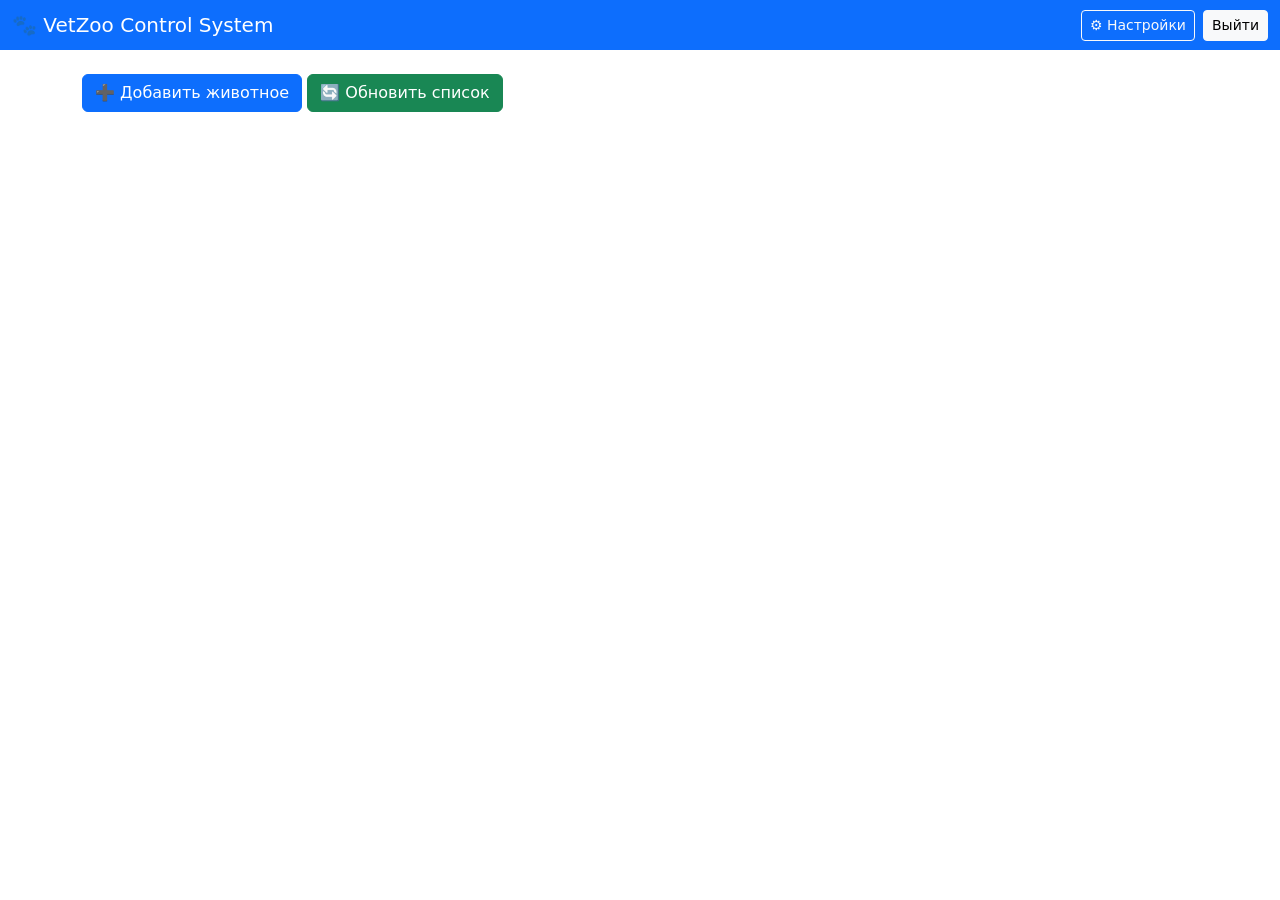
==== server/templates/index.html @ 9ef8147b "feat: добавление авторизации" ====
<!DOCTYPE html>
<html lang="ru">
<head>
    <meta charset="UTF-8">
    <meta name="viewport" content="width=device-width, initial-scale=1.0">
    <title>VetZoo Control</title>
    <link href="https://cdn.jsdelivr.net/npm/bootstrap@5.1.3/dist/css/bootstrap.min.css" rel="stylesheet">
    <link rel="stylesheet" href="style.css">
</head>
<body>
    <!-- Навигация -->
    <nav class="navbar navbar-dark bg-primary">
        <div class="container-fluid">
            <span class="navbar-brand mb-0 h1">🐾 VetZoo Control System</span>
            <div class="d-flex text-white">
                <span id="userDisplay" class="me-3"></span>
                <button class="btn btn-sm btn-outline-light me-2" onclick="showChangeCredentialsModal()" id="changeCredentialsBtn">⚙️ Настройки</button>
                <a href="/logout" class="btn btn-sm btn-light">Выйти</a>
            </div>
        </div>
    </nav>

    <div class="container mt-4">
        <!-- Кнопки действий -->
        <div class="row mb-4">
            <div class="col">
                <button class="btn btn-primary" data-bs-toggle="modal" data-bs-target="#addAnimalModal" id="addAnimalBtn">
                    ➕ Добавить животное
                </button>
                <button class="btn btn-success" onclick="loadAnimals()">
                    🔄 Обновить список
                </button>
                <a href="/admin" class="btn btn-warning" id="adminPanelBtn" style="display: none;">👥 Управление персоналом</a>
            </div>
        </div>

        <!-- Карточки животных -->
        <div class="row" id="animalsList"></div>
    </div>

    <!-- Модальное окно добавления животного -->
    <div class="modal fade" id="addAnimalModal" tabindex="-1">
        <div class="modal-dialog">
            <div class="modal-content">
                <div class="modal-header">
                    <h5 class="modal-title">Добавить новое животное</h5>
                    <button type="button" class="btn-close" data-bs-dismiss="modal"></button>
                </div>
                <div class="modal-body">
                    <form id="addAnimalForm">
                        <div class="mb-3">
                            <label class="form-label">Кличка</label>
                            <input type="text" class="form-control" id="animalName" required>
                        </div>
                        <div class="mb-3">
                            <label class="form-label">Вид</label>
                            <input type="text" class="form-control" id="animalSpecies" required>
                        </div>
                        <div class="mb-3">
                            <label class="form-label">Дата прибытия</label>
                            <input type="date" class="form-control" id="arrivalDate">
                        </div>
                        <div class="mb-3">
                            <label class="form-label">Вольер</label>
                            <input type="text" class="form-control" id="enclosure">
                        </div>
                        <div class="mb-3">
                            <label class="form-label">Пол</label>
                            <select class="form-control" id="gender">
                                <option value="">Не указан</option>
                                <option value="М">Мужской</option>
                                <option value="Ж">Женский</option>
                            </select>
                        </div>
                        <div class="mb-3">
                            <label class="form-label">Примечания</label>
                            <textarea class="form-control" id="notes" rows="2"></textarea>
                        </div>
                    </form>
                </div>
                <div class="modal-footer">
                    <button type="button" class="btn btn-secondary" data-bs-dismiss="modal">Отмена</button>
                    <button type="button" class="btn btn-primary" onclick="addAnimal()">Сохранить</button>
                </div>
            </div>
        </div>
    </div>

    <!-- Модальное окно редактирования животного -->
    <div class="modal fade" id="editAnimalModal" tabindex="-1">
        <div class="modal-dialog">
            <div class="modal-content">
                <div class="modal-header">
                    <h5 class="modal-title">Редактировать животное</h5>
                    <button type="button" class="btn-close" data-bs-dismiss="modal"></button>
                </div>
                <div class="modal-body">
                    <form id="editAnimalForm">
                        <input type="hidden" id="editAnimalId">
                        <div class="mb-3">
                            <label class="form-label">Кличка</label>
                            <input type="text" class="form-control" id="editAnimalName" required>
                        </div>
                        <div class="mb-3">
                            <label class="form-label">Вид</label>
                            <input type="text" class="form-control" id="editAnimalSpecies" required>
                        </div>
                        <div class="mb-3">
                            <label class="form-label">Дата прибытия</label>
                            <input type="date" class="form-control" id="editArrivalDate">
                        </div>
                        <div class="mb-3">
                            <label class="form-label">Дата рождения</label>
                            <input type="date" class="form-control" id="editBirthDate">
                        </div>
                        <div class="mb-3">
                            <label class="form-label">Вольер</label>
                            <input type="text" class="form-control" id="editEnclosure">
                        </div>
                        <div class="mb-3">
                            <label class="form-label">Пол</label>
                            <select class="form-control" id="editGender">
                                <option value="">Не указан</option>
                                <option value="М">Мужской</option>
                                <option value="Ж">Женский</option>
                            </select>
                        </div>
                        <div class="mb-3">
                            <label class="form-label">Примечания</label>
                            <textarea class="form-control" id="editNotes" rows="2"></textarea>
                        </div>
                    </form>
                </div>
                <div class="modal-footer">
                    <button type="button" class="btn btn-secondary" data-bs-dismiss="modal">Отмена</button>
                    <button type="button" class="btn btn-primary" onclick="saveAnimalChanges()">Сохранить</button>
                </div>
            </div>
        </div>
    </div>

    <!-- Модальное окно просмотра животного -->
    <div class="modal fade" id="viewAnimalModal" tabindex="-1">
        <div class="modal-dialog modal-lg">
            <div class="modal-content">
                <div class="modal-header">
                    <h5 class="modal-title" id="viewAnimalTitle">Информация о животном</h5>
                    <button type="button" class="btn-close" data-bs-dismiss="modal"></button>
                </div>
                <div class="modal-body">
                    <ul class="nav nav-tabs" id="animalTabs">
                        <li class="nav-item">
                            <a class="nav-link active" data-bs-toggle="tab" href="#info">Информация</a>
                        </li>
                        <li class="nav-item">
                            <a class="nav-link" data-bs-toggle="tab" href="#exams">Осмотры</a>
                        </li>
                        <li class="nav-item">
                            <a class="nav-link" data-bs-toggle="tab" href="#vaccines">Прививки</a>
                        </li>
                        <li class="nav-item">
                            <a class="nav-link" data-bs-toggle="tab" href="#diets">Рацион</a>
                        </li>
                    </ul>
                    
                    <div class="tab-content mt-3">
                        <div class="tab-pane fade show active" id="info">
                            <div id="animalInfo"></div>
                            <hr>
                            <div id="statusUpdateSection" style="display: none;">
                                <h6>Обновить статус здоровья:</h6>
                                <select class="form-control mb-2" id="healthStatus">
                                    <option value="здоров">Здоров</option>
                                    <option value="болен">Болен</option>
                                    <option value="на лечении">На лечении</option>
                                    <option value="карантин">Карантин</option>
                                    <option value="снят с учета">Снят с учета</option>
                                </select>
                                <button class="btn btn-sm btn-primary" onclick="updateStatus()">Обновить статус</button>
                            </div>
                        </div>
                        <div class="tab-pane fade" id="exams">
                            <button class="btn btn-sm btn-success mb-3" id="addExamBtn" style="display: none;" onclick="showAddExamForm()">➕ Добавить осмотр</button>
                            <div id="examsList"></div>
                        </div>
                        <div class="tab-pane fade" id="vaccines">
                            <button class="btn btn-sm btn-success mb-3" id="addVaccineBtn" style="display: none;" onclick="showAddVaccineForm()">➕ Добавить прививку</button>
                            <div id="vaccinesList"></div>
                        </div>
                        <div class="tab-pane fade" id="diets">
                            <button class="btn btn-sm btn-success mb-3" id="addDietBtn" style="display: none;" onclick="showAddDietForm()">➕ Добавить рацион</button>
                            <div id="dietsList"></div>
                        </div>
                    </div>
                </div>
            </div>
        </div>
    </div>

    <!-- Модальное окно добавления осмотра -->
    <div class="modal fade" id="addExamModal" tabindex="-1">
        <div class="modal-dialog">
            <div class="modal-content">
                <div class="modal-header">
                    <h5 class="modal-title">Добавить осмотр</h5>
                    <button type="button" class="btn-close" data-bs-dismiss="modal"></button>
                </div>
                <div class="modal-body">
                    <form id="addExamForm">
                        <input type="hidden" id="examAnimalId">
                        <div class="mb-3">
                            <label class="form-label">Ветеринар</label>
                            <input type="text" class="form-control" id="veterinarian" required placeholder="ФИО ветеринара">
                        </div>
                        <div class="mb-3">
                            <label class="form-label">Диагноз</label>
                            <input type="text" class="form-control" id="diagnosis" required placeholder="Основной диагноз">
                        </div>
                        <div class="mb-3">
                            <label class="form-label">Лечение</label>
                            <textarea class="form-control" id="treatment" rows="2" required placeholder="Назначенное лечение"></textarea>
                        </div>
                        <div class="mb-3">
                            <label class="form-label">Дата</label>
                            <input type="datetime-local" class="form-control" id="examDate">
                        </div>
                    </form>
                </div>
                <div class="modal-footer">
                    <button type="button" class="btn btn-secondary" data-bs-dismiss="modal">Отмена</button>
                    <button type="button" class="btn btn-primary" onclick="addExamination()">Сохранить</button>
                </div>
            </div>
        </div>
    </div>

    <!-- Модальное окно добавления прививки -->
    <div class="modal fade" id="addVaccineModal" tabindex="-1">
        <div class="modal-dialog">
            <div class="modal-content">
                <div class="modal-header">
                    <h5 class="modal-title">Добавить прививку</h5>
                    <button type="button" class="btn-close" data-bs-dismiss="modal"></button>
                </div>
                <div class="modal-body">
                    <form id="addVaccineForm">
                        <input type="hidden" id="vaccineAnimalId">
                        <div class="mb-3">
                            <label class="form-label">Название вакцины</label>
                            <input type="text" class="form-control" id="vaccineName" required placeholder="Например, Нобивак">
                        </div>
                        <div class="mb-3">
                            <label class="form-label">Ветеринар</label>
                            <input type="text" class="form-control" id="vaccineVeterinarian" required placeholder="Кто проводил вакцинацию">
                        </div>
                        <div class="mb-3">
                            <label class="form-label">Дата прививки</label>
                            <input type="date" class="form-control" id="vaccineDate">
                        </div>
                        <div class="mb-3">
                            <label class="form-label">Следующая прививка</label>
                            <input type="date" class="form-control" id="nextVaccineDate">
                        </div>
                    </form>
                </div>
                <div class="modal-footer">
                    <button type="button" class="btn btn-secondary" data-bs-dismiss="modal">Отмена</button>
                    <button type="button" class="btn btn-primary" onclick="addVaccination()">Сохранить</button>
                </div>
            </div>
        </div>
    </div>

    <!-- Модальное окно добавления рациона -->
    <div class="modal fade" id="addDietModal" tabindex="-1">
        <div class="modal-dialog">
            <div class="modal-content">
                <div class="modal-header">
                    <h5 class="modal-title">Добавить рацион</h5>
                    <button type="button" class="btn-close" data-bs-dismiss="modal"></button>
                </div>
                <div class="modal-body">
                    <form id="addDietForm">
                        <input type="hidden" id="dietAnimalId">
                        <div class="mb-3">
                            <label class="form-label">Название рациона</label>
                            <input type="text" class="form-control" id="dietName" required placeholder="Например, Летний рацион">
                        </div>
                        <div class="mb-3">
                            <label class="form-label">Тип корма</label>
                            <input type="text" class="form-control" id="foodType" required placeholder="Сено, овощи, мясо, комбикорм">
                        </div>
                        <div class="mb-3">
                            <label class="form-label">Количество</label>
                            <input type="text" class="form-control" id="quantity" required placeholder="например, 2 кг, 500 г, 1 ведро">
                        </div>
                        <div class="mb-3">
                            <label class="form-label">Расписание</label>
                            <input type="text" class="form-control" id="schedule" placeholder="например, дважды в день, утром и вечером">
                        </div>
                        <div class="mb-3">
                            <label class="form-label">Дата начала</label>
                            <input type="date" class="form-control" id="dietStartDate">
                        </div>
                        <div class="mb-3">
                            <label class="form-label">Дата окончания</label>
                            <input type="date" class="form-control" id="dietEndDate">
                        </div>
                    </form>
                </div>
                <div class="modal-footer">
                    <button type="button" class="btn btn-secondary" data-bs-dismiss="modal">Отмена</button>
                    <button type="button" class="btn btn-primary" onclick="addDiet()">Сохранить</button>
                </div>
            </div>
        </div>
    </div>

    <!-- Модальное окно смены логина/пароля -->
    <div class="modal fade" id="changeCredentialsModal" tabindex="-1">
        <div class="modal-dialog">
            <div class="modal-content">
                <div class="modal-header">
                    <h5 class="modal-title">Изменение данных учётной записи</h5>
                    <button type="button" class="btn-close" data-bs-dismiss="modal"></button>
                </div>
                <div class="modal-body">
                    <form id="changeCredentialsForm">
                        <div class="mb-3">
                            <label class="form-label">Новый логин (оставьте пустым, если не хотите менять)</label>
                            <input type="text" class="form-control" id="newUsername">
                        </div>
                        <div class="mb-3">
                            <label class="form-label">Новый пароль (оставьте пустым, если не хотите менять)</label>
                            <input type="password" class="form-control" id="newPassword">
                        </div>
                        <div class="mb-3">
                            <label class="form-label">Подтверждение нового пароля</label>
                            <input type="password" class="form-control" id="confirmNewPassword">
                        </div>
                    </form>
                </div>
                <div class="modal-footer">
                    <button type="button" class="btn btn-secondary" data-bs-dismiss="modal">Отмена</button>
                    <button type="button" class="btn btn-primary" onclick="changeCredentials()">Сохранить</button>
                </div>
            </div>
        </div>
    </div>

    <script src="https://cdn.jsdelivr.net/npm/bootstrap@5.1.3/dist/js/bootstrap.bundle.min.js"></script>
    <script src="script.js"></script>
</body>
</html>
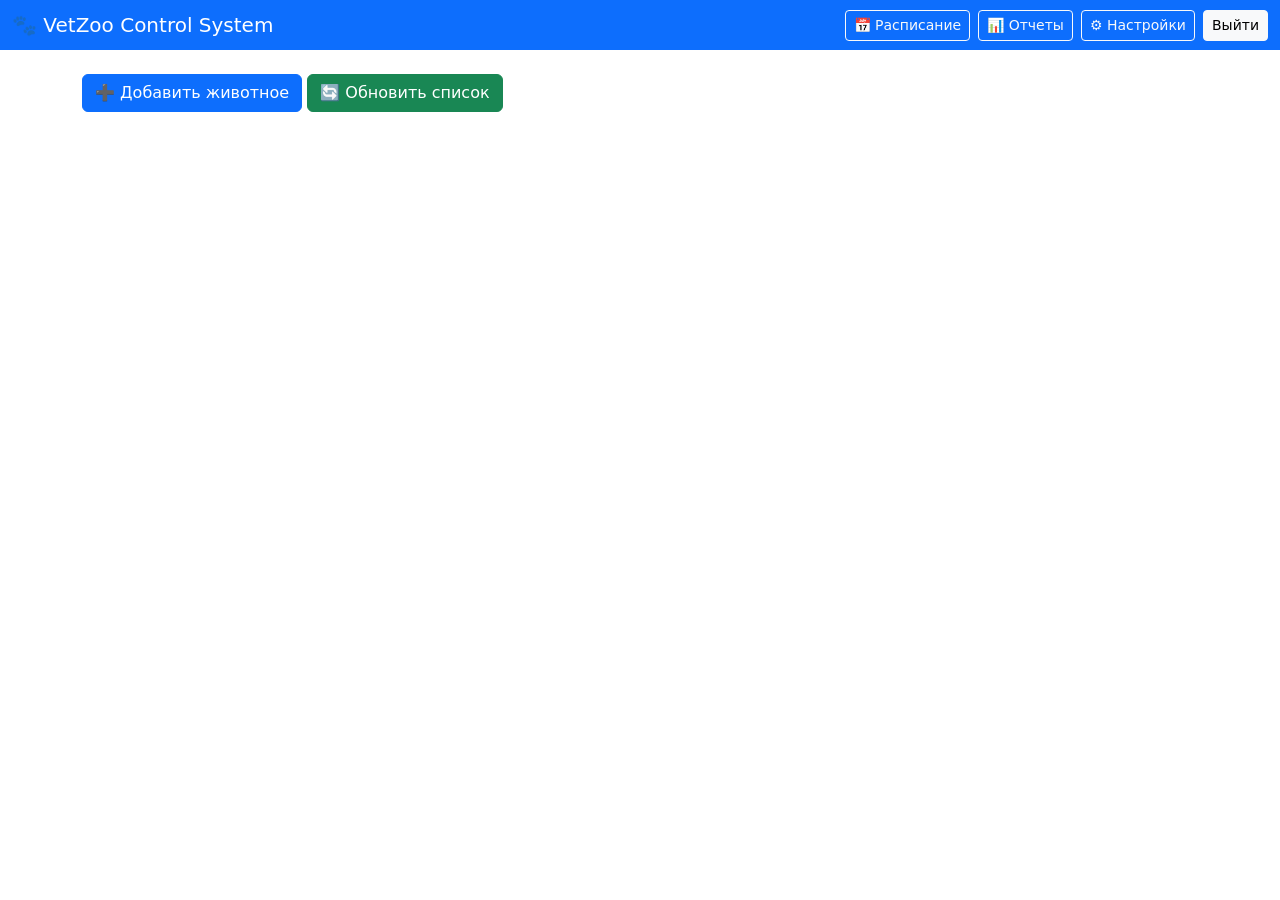
==== commit 623e49cf: "feat: добавление расписания и отчётности" ====
--- a/server/templates/index.html
+++ b/server/templates/index.html
@@ -12,8 +12,13 @@
     <nav class="navbar navbar-dark bg-primary">
         <div class="container-fluid">
             <span class="navbar-brand mb-0 h1">🐾 VetZoo Control System</span>
-            <div class="d-flex text-white">
-                <span id="userDisplay" class="me-3"></span>
+            <div class="d-flex text-white align-items-center">
+                <span class="me-3 position-relative">
+                    <span id="userDisplay" class="me-3"></span>
+                    <span class="badge bg-danger position-absolute top-0 start-100 translate-middle" id="reminderBadge" style="display: none;">0</span>
+                </span>
+                <button class="btn btn-sm btn-outline-light me-2" onclick="showSchedule()" id="scheduleBtn">📅 Расписание</button>
+                <button class="btn btn-sm btn-outline-light me-2" onclick="goToReports()" id="reportsBtn">📊 Отчеты</button>
                 <button class="btn btn-sm btn-outline-light me-2" onclick="showChangeCredentialsModal()" id="changeCredentialsBtn">⚙️ Настройки</button>
                 <a href="/logout" class="btn btn-sm btn-light">Выйти</a>
             </div>
@@ -145,7 +150,10 @@
             <div class="modal-content">
                 <div class="modal-header">
                     <h5 class="modal-title" id="viewAnimalTitle">Информация о животном</h5>
-                    <button type="button" class="btn-close" data-bs-dismiss="modal"></button>
+                    <div>
+                        <button class="btn btn-sm btn-warning me-2" id="editAnimalBtn" style="display: none;" onclick="editAnimal(currentAnimalId)">✏️ Редактировать</button>
+                        <button type="button" class="btn-close" data-bs-dismiss="modal"></button>
+                    </div>
                 </div>
                 <div class="modal-body">
                     <ul class="nav nav-tabs" id="animalTabs">
@@ -160,6 +168,9 @@
                         </li>
                         <li class="nav-item">
                             <a class="nav-link" data-bs-toggle="tab" href="#diets">Рацион</a>
+                        </li>
+                        <li class="nav-item">
+                            <a class="nav-link" data-bs-toggle="tab" href="#upcoming">Предстоящие</a>
                         </li>
                     </ul>
                     
@@ -191,6 +202,9 @@
                             <button class="btn btn-sm btn-success mb-3" id="addDietBtn" style="display: none;" onclick="showAddDietForm()">➕ Добавить рацион</button>
                             <div id="dietsList"></div>
                         </div>
+                        <div class="tab-pane fade" id="upcoming">
+                            <div id="upcomingProceduresList"></div>
+                        </div>
                     </div>
                 </div>
             </div>
@@ -228,7 +242,7 @@
                 </div>
                 <div class="modal-footer">
                     <button type="button" class="btn btn-secondary" data-bs-dismiss="modal">Отмена</button>
-                    <button type="button" class="btn btn-primary" onclick="addExamination()">Сохранить</button>
+                    <button type="button" class="btn btn-primary" onclick="previewExamination()">Далее</button>
                 </div>
             </div>
         </div>
@@ -265,7 +279,7 @@
                 </div>
                 <div class="modal-footer">
                     <button type="button" class="btn btn-secondary" data-bs-dismiss="modal">Отмена</button>
-                    <button type="button" class="btn btn-primary" onclick="addVaccination()">Сохранить</button>
+                    <button type="button" class="btn btn-primary" onclick="previewVaccination()">Далее</button>
                 </div>
             </div>
         </div>
@@ -316,6 +330,100 @@
         </div>
     </div>
 
+    <!-- Модальное окно подтверждения осмотра -->
+    <div class="modal fade" id="confirmExamModal" tabindex="-1">
+        <div class="modal-dialog">
+            <div class="modal-content">
+                <div class="modal-header">
+                    <h5 class="modal-title">Подтверждение осмотра</h5>
+                    <button type="button" class="btn-close" data-bs-dismiss="modal"></button>
+                </div>
+                <div class="modal-body">
+                    <p>Проверьте введённые данные:</p>
+                    <table class="table table-sm">
+                        <tr>
+                            <th>Ветеринар:</th>
+                            <td id="previewExamVeterinarian"></td>
+                        </tr>
+                        <tr>
+                            <th>Диагноз:</th>
+                            <td id="previewExamDiagnosis"></td>
+                        </tr>
+                        <tr>
+                            <th>Лечение:</th>
+                            <td id="previewExamTreatment"></td>
+                        </tr>
+                        <tr>
+                            <th>Дата:</th>
+                            <td id="previewExamDate"></td>
+                        </tr>
+                    </table>
+                </div>
+                <div class="modal-footer">
+                    <button type="button" class="btn btn-secondary" onclick="cancelConfirm()">Назад</button>
+                    <button type="button" class="btn btn-primary" onclick="confirmAddExamination()">Подтвердить</button>
+                </div>
+            </div>
+        </div>
+    </div>
+
+    <!-- Модальное окно подтверждения прививки -->
+    <div class="modal fade" id="confirmVaccineModal" tabindex="-1">
+        <div class="modal-dialog">
+            <div class="modal-content">
+                <div class="modal-header">
+                    <h5 class="modal-title">Подтверждение прививки</h5>
+                    <button type="button" class="btn-close" data-bs-dismiss="modal"></button>
+                </div>
+                <div class="modal-body">
+                    <p>Проверьте введённые данные:</p>
+                    <table class="table table-sm">
+                        <tr>
+                            <th>Вакцина:</th>
+                            <td id="previewVaccineName"></td>
+                        </tr>
+                        <tr>
+                            <th>Ветеринар:</th>
+                            <td id="previewVaccineVeterinarian"></td>
+                        </tr>
+                        <tr>
+                            <th>Дата прививки:</th>
+                            <td id="previewVaccineDate"></td>
+                        </tr>
+                        <tr>
+                            <th>Следующая:</th>
+                            <td id="previewNextVaccineDate"></td>
+                        </tr>
+                    </table>
+                </div>
+                <div class="modal-footer">
+                    <button type="button" class="btn btn-secondary" onclick="cancelConfirm()">Назад</button>
+                    <button type="button" class="btn btn-primary" onclick="confirmAddVaccination()">Подтвердить</button>
+                </div>
+            </div>
+        </div>
+    </div>
+
+    <!-- Модальное окно расписания -->
+    <div class="modal fade" id="scheduleModal" tabindex="-1">
+        <div class="modal-dialog modal-lg">
+            <div class="modal-content">
+                <div class="modal-header">
+                    <h5 class="modal-title">📅 Расписание процедур</h5>
+                    <button type="button" class="btn-close" data-bs-dismiss="modal"></button>
+                </div>
+                <div class="modal-body">
+                    <div class="mb-3">
+                        <span class="badge bg-danger me-2">Просрочено</span>
+                        <span class="badge bg-warning me-2">Скоро (3 дня)</span>
+                        <span class="badge bg-success me-2">Сегодня</span>
+                    </div>
+                    <div id="scheduleList"></div>
+                </div>
+            </div>
+        </div>
+    </div>
+
     <!-- Модальное окно смены логина/пароля -->
     <div class="modal fade" id="changeCredentialsModal" tabindex="-1">
         <div class="modal-dialog">
@@ -343,6 +451,21 @@
                 <div class="modal-footer">
                     <button type="button" class="btn btn-secondary" data-bs-dismiss="modal">Отмена</button>
                     <button type="button" class="btn btn-primary" onclick="changeCredentials()">Сохранить</button>
+                </div>
+            </div>
+        </div>
+    </div>
+
+    <!-- Модальное окно напоминаний (скрытое, используется для отображения) -->
+    <div class="modal fade" id="remindersModal" tabindex="-1">
+        <div class="modal-dialog">
+            <div class="modal-content">
+                <div class="modal-header">
+                    <h5 class="modal-title">🔔 Напоминания</h5>
+                    <button type="button" class="btn-close" data-bs-dismiss="modal"></button>
+                </div>
+                <div class="modal-body">
+                    <div id="remindersList"></div>
                 </div>
             </div>
         </div>
